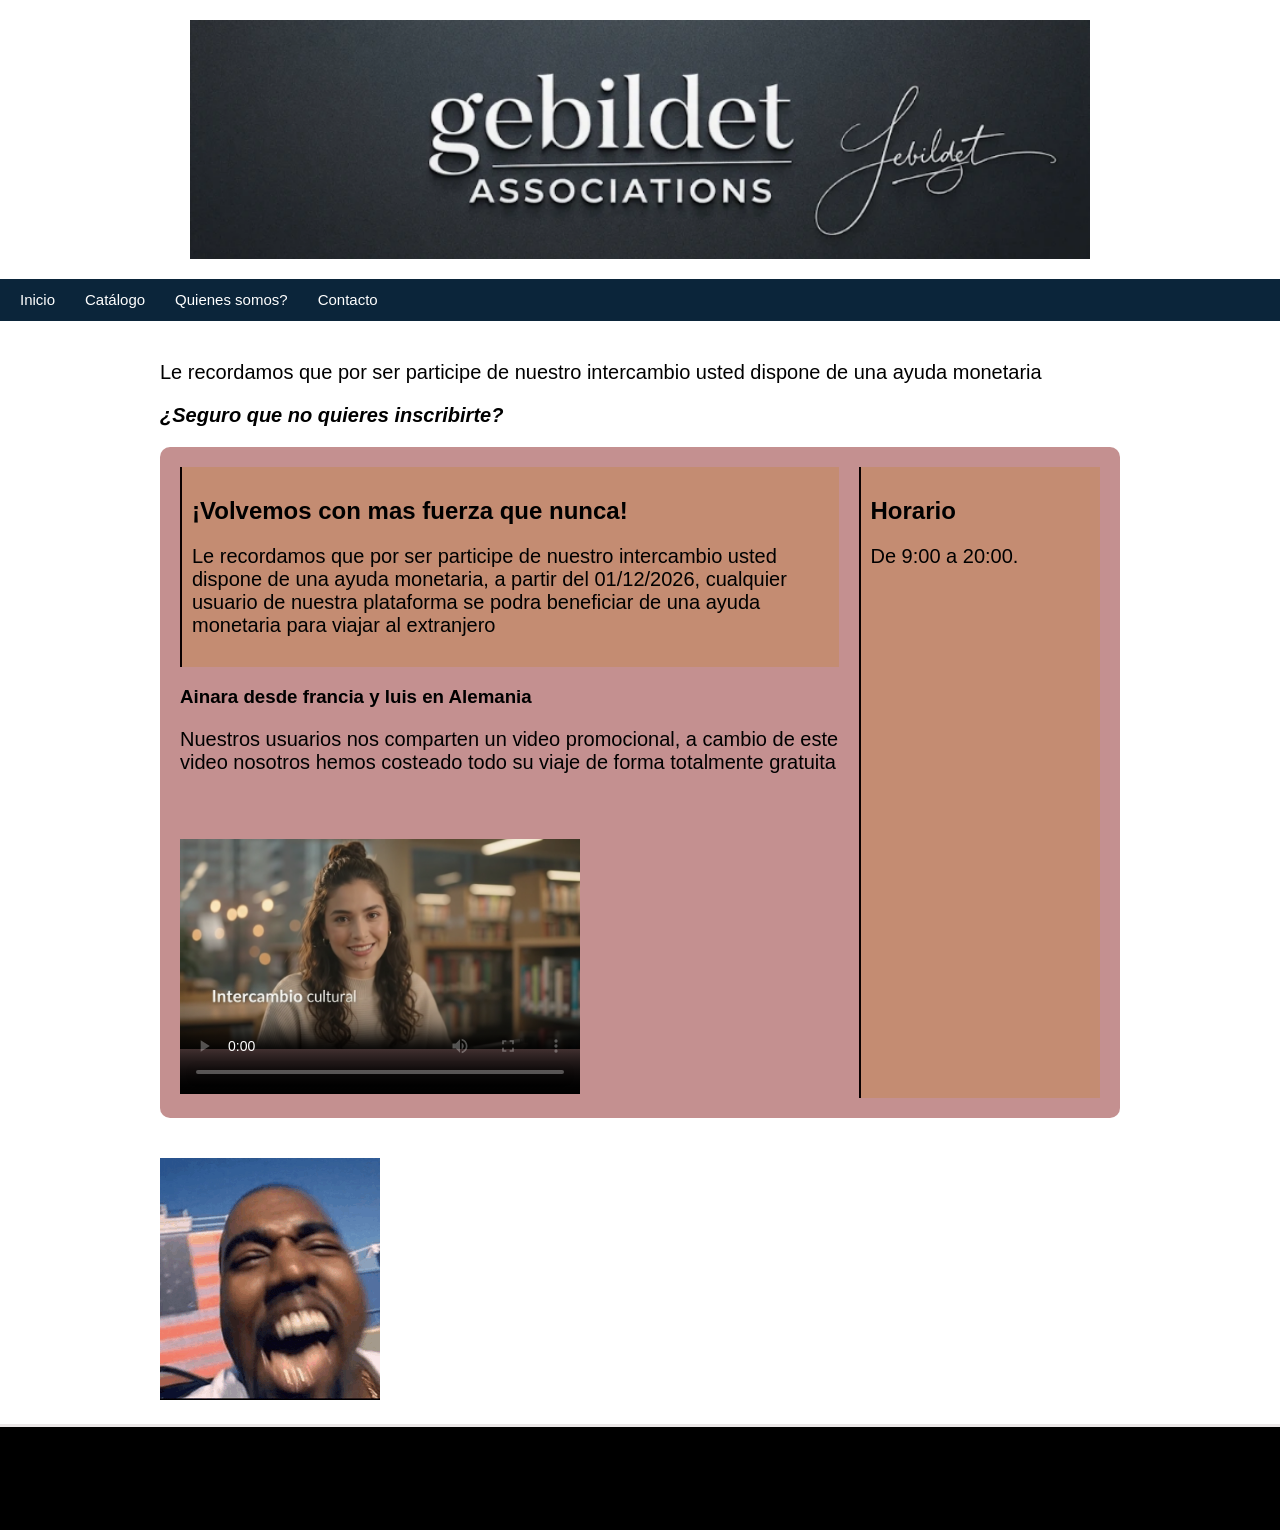
==== intercambio/target/classes/index.html @ 3917ec3d "first commit" ====
<!DOCTYPE html>
<html lang="es">
<head>
    <meta charset="UTF-8">
    <meta name="viewport" content="width=device-width, initial-scale=1.0">
    <link rel="stylesheet" href="css/style.css">   
    <title>Intercambio internacional</title> 
</head>
<body>

    <header>
        <div class="cabecera">
            <img src="img/cabeccera.png" alt="Logo Gebildet & Associations" class="logo-nav">
        </div>
        
        <nav>
            <ul>
                <li><a href="index.html">Inicio</a></li>
                <li><a href="catalogo.html">Catálogo</a></li>
                <li><a href="info.html">Quienes somos?</a></li>
                <li><a href="contacto.html">Contacto</a></li>
            </ul>
        </nav>
    </header>

    <div class="contenedor">
        <p>Le recordamos que por ser participe de nuestro intercambio usted dispone de una ayuda monetaria</p>
        <p><strong><em>¿Seguro que no quieres inscribirte? </em></strong></p>

        <main>
            <section id="Novedades">
                <aside>  
                <h2>¡Volvemos con mas fuerza que nunca!</h2>
                <p>Le recordamos que por ser participe de nuestro intercambio usted dispone de una ayuda monetaria, a partir del 01/12/2026, cualquier usuario de nuestra plataforma se podra beneficiar de una ayuda monetaria para viajar al extranjero</p>
                </aside>
                
                <article>
                    <h3>Ainara desde francia y luis en Alemania</h3>
                    <p>Nuestros usuarios nos comparten un video promocional, a cambio de este video nosotros hemos costeado todo su viaje de forma totalmente gratuita</p>
                </article>


                <video controls poster="img/img-cabe-video.png" width="400" height="300">
                    <source src="video/video_muestra.mp4" type="video/mp4">
                    Tu navegador no soporta la reproducción de vídeos.
                </video>
            </section>

            <aside>
                <h2>Horario</h2>
                <p>De 9:00 a 20:00.</p>
            </aside>
        </main>

        <img src="img/kanye-kanye-west.gif" alt="Imagen sobre una fotografia de uno de nuestros integrantes" style="max-width: 100%; height: auto; margin-top: 20px;">
    </div>

    <footer class="footer">
        <p>© 2026 Intercambios internacionales  gebildet & associations </p>
    </footer>

</body>
</html>
---- intercambio/target/classes/css/style.css ----
body {
    margin: 0;
    padding: 0;
    background-color: rgb(255, 255, 255);
    font-family: Arial, Helvetica, sans-serif;
    font-size: medium;
    line-height: normal;
}

header {
    width: 100%;
    margin: 0;
    padding: 0;
    background-color: #ffffff;
}

.cabecera-principal {
    width: 100%;
    margin: 0;
    padding: 0;
    display: flex;
    flex-direction: column;
}

.cabecera {
    width: 100%;
    display: flex;
    flex-direction: column;
    align-items: center;    
    justify-content: center;
    gap: 15px;
    padding: 20px;
    box-sizing: border-box;
}

.logo-nav {
    width: 900px;          
    max-width: 200%;        
    height: auto;
    display: block;
    margin: 0 auto;       
}

.banner-img {
    width: 100%;
    height: auto;
    display: block;
    object-fit: cover;
}

nav {
    background-color: #0b253a; 
    width: 100%;
    padding: 12px 20px;
    box-sizing: border-box; 
}

nav ul {
    list-style-type: none;
    display: flex;
    gap: 30px; 
    margin: 0;
    padding: 0;
    justify-content: flex-start; 
}

nav ul li a {
    color: #ffffff;
    text-decoration: none;
    font-family: "Poppins", Arial, sans-serif;
    font-size: 15px;
    font-weight: 500;
    transition: color 0.3s ease;
}

nav ul li a:hover, 
nav ul li a:active, 
nav ul li a:focus {
    color: #48cae4; 
    text-decoration: underline;
}

.contenedor {
    max-width: 1000px;
    width: 90%;
    margin: 0 auto;
    padding: 20px;
    box-sizing: border-box;
}

p {
    font-size: 20px; 
    color: rgb(0, 0, 0); 
    font-family: "Poppins", sans-serif;
}

main {
    background-color: rgba(138, 34, 34, 0.5);
    border-radius: 10px;
    padding: 20px;
    margin: 20px auto;
    max-width: 1000px;
    display: flex; 
    gap: 20px;    
}

section#Novedades {
    flex: 3;    
}

aside {
    flex: 1;    
    background-color: #c48c72;
    padding: 10px;
    border-left: 2px solid #0a0000;
}

.tarjeta {
    background: #665050;
    border: 1px solid #004be0;
    border-radius: 12px;
    padding: 16px;
}

.footer {
    background-color: #000000;
    padding: 20px;
    text-align: center;
    color: #ff0000e3;
    border-top: 3px solid #ebe7e7;
}
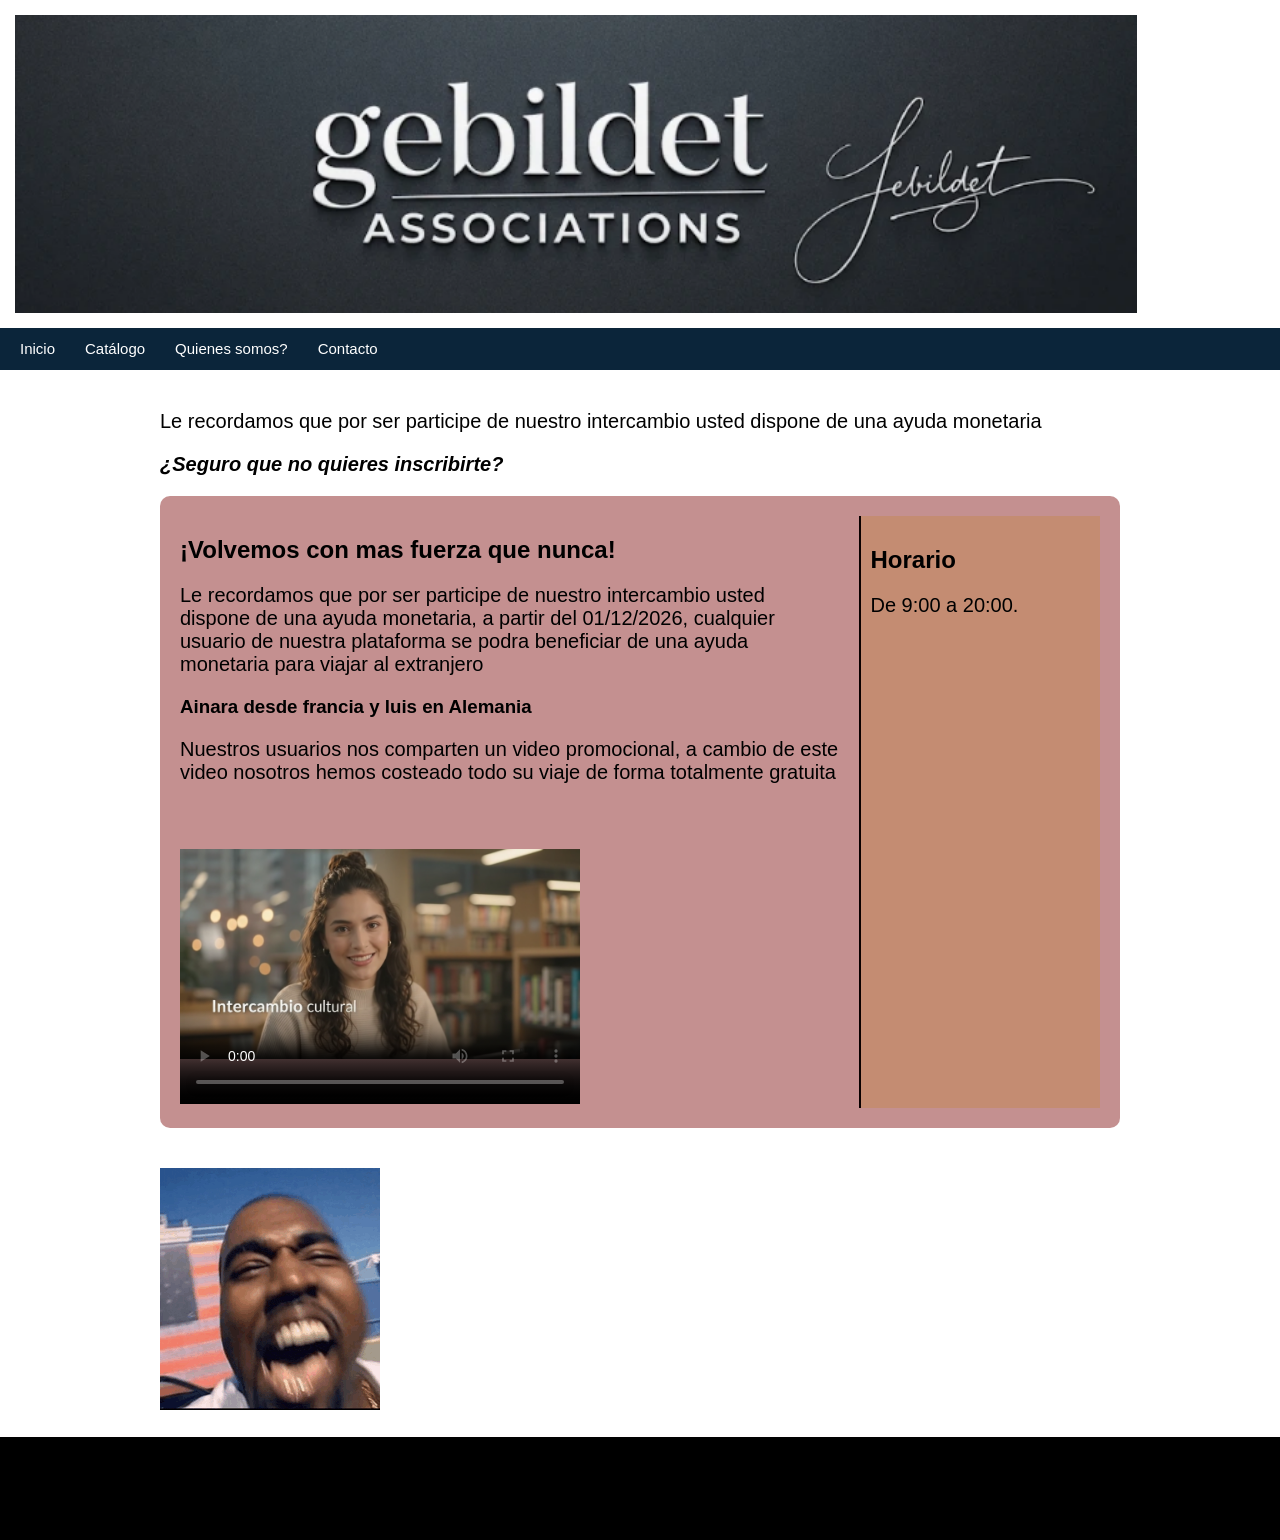
==== commit 9763db8f: "actu" ====
--- a/intercambio/target/classes/index.html
+++ b/intercambio/target/classes/index.html
@@ -4,7 +4,8 @@
     <meta charset="UTF-8">
     <meta name="viewport" content="width=device-width, initial-scale=1.0">
     <link rel="stylesheet" href="css/style.css">   
-    <title>Intercambio internacional</title> 
+    <title>Intercambio internacional</title>
+    <link rel="icon" type="image/x-icon" href="icono/icono.ico"> 
 </head>
 <body>
 
@@ -29,17 +30,15 @@
 
         <main>
             <section id="Novedades">
-                <aside>  
                 <h2>¡Volvemos con mas fuerza que nunca!</h2>
                 <p>Le recordamos que por ser participe de nuestro intercambio usted dispone de una ayuda monetaria, a partir del 01/12/2026, cualquier usuario de nuestra plataforma se podra beneficiar de una ayuda monetaria para viajar al extranjero</p>
-                </aside>
                 
                 <article>
                     <h3>Ainara desde francia y luis en Alemania</h3>
                     <p>Nuestros usuarios nos comparten un video promocional, a cambio de este video nosotros hemos costeado todo su viaje de forma totalmente gratuita</p>
                 </article>
 
-
+                
                 <video controls poster="img/img-cabe-video.png" width="400" height="300">
                     <source src="video/video_muestra.mp4" type="video/mp4">
                     Tu navegador no soporta la reproducción de vídeos.
@@ -55,9 +54,11 @@
         <img src="img/kanye-kanye-west.gif" alt="Imagen sobre una fotografia de uno de nuestros integrantes" style="max-width: 100%; height: auto; margin-top: 20px;">
     </div>
 
+
+</body>
+
     <footer class="footer">
         <p>© 2026 Intercambios internacionales  gebildet & associations </p>
     </footer>
-
-</body>
+    
 </html>
--- a/intercambio/target/classes/css/style.css
+++ b/intercambio/target/classes/css/style.css
@@ -2,9 +2,7 @@
     margin: 0;
     padding: 0;
     background-color: rgb(255, 255, 255);
-    font-family: Arial, Helvetica, sans-serif;
-    font-size: medium;
-    line-height: normal;
+    font-family: "Poppins", Arial, sans-serif;
 }
 
 header {
@@ -23,19 +21,19 @@
 }
 
 .cabecera {
-    width: 100%;
+    width: 90%;
     display: flex;
     flex-direction: column;
     align-items: center;    
     justify-content: center;
-    gap: 15px;
-    padding: 20px;
+    gap: 30px;
+    padding: 15px;
     box-sizing: border-box;
 }
 
 .logo-nav {
-    width: 900px;          
-    max-width: 200%;        
+    width: 100%;          
+    max-width: 100%;        
     height: auto;
     display: block;
     margin: 0 auto;       
@@ -121,11 +119,11 @@
     border-radius: 12px;
     padding: 16px;
 }
-
 .footer {
     background-color: #000000;
     padding: 20px;
     text-align: center;
-    color: #ff0000e3;
-    border-top: 3px solid #ebe7e7;
+    color: hsla(0, 0%, 100%, 0.89);
+    font-style: italic;
+    border-top: 3px solid #fffdfd;
 }
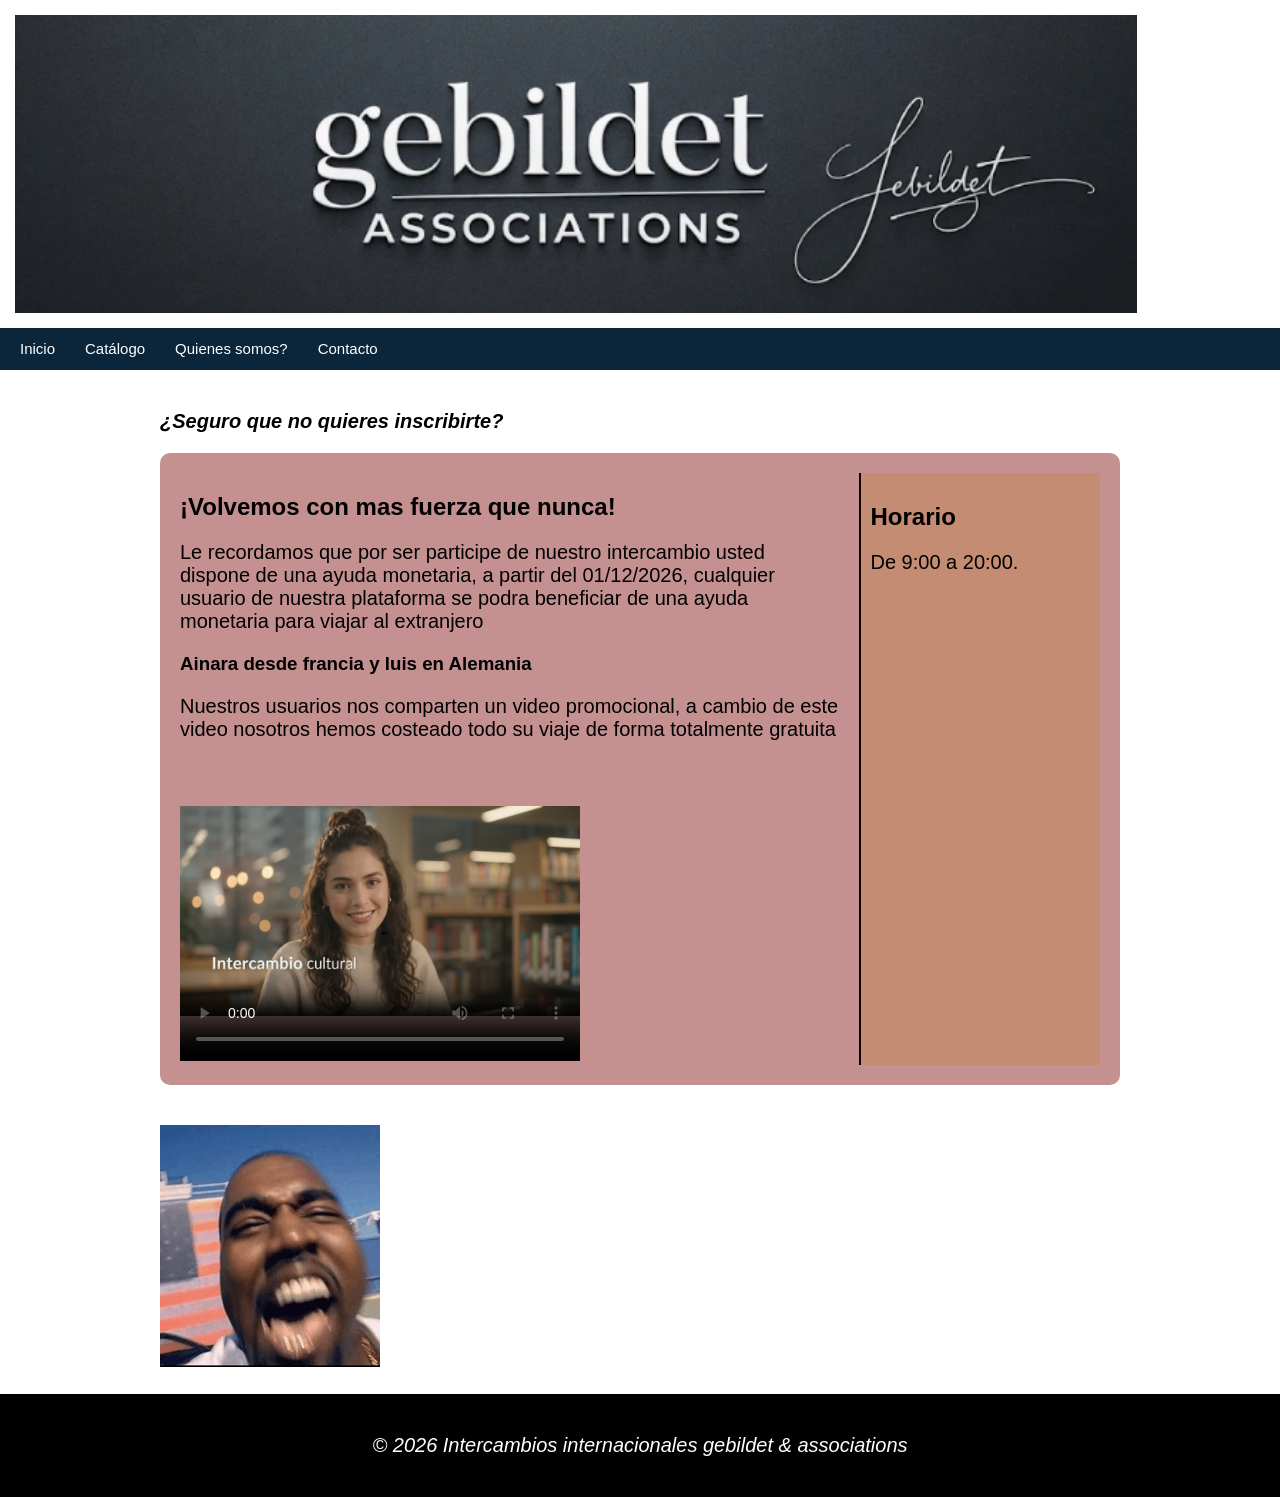
==== commit e6e57aea: "Actualizacion" ====
--- a/intercambio/target/classes/index.html
+++ b/intercambio/target/classes/index.html
@@ -25,7 +25,7 @@
     </header>
 
     <div class="contenedor">
-        <p>Le recordamos que por ser participe de nuestro intercambio usted dispone de una ayuda monetaria</p>
+        <p></p>
         <p><strong><em>¿Seguro que no quieres inscribirte? </em></strong></p>
 
         <main>
--- a/intercambio/target/classes/css/style.css
+++ b/intercambio/target/classes/css/style.css
@@ -119,11 +119,24 @@
     border-radius: 12px;
     padding: 16px;
 }
+
+footer,
 .footer {
     background-color: #000000;
     padding: 20px;
     text-align: center;
-    color: hsla(0, 0%, 100%, 0.89);
+    color: #ffffff;
     font-style: italic;
     border-top: 3px solid #fffdfd;
+}
+
+footer p,
+footer a,
+footer span,
+footer li,
+.footer p,
+.footer a,
+.footer span,
+.footer li {
+    color: #ffffff;
 }
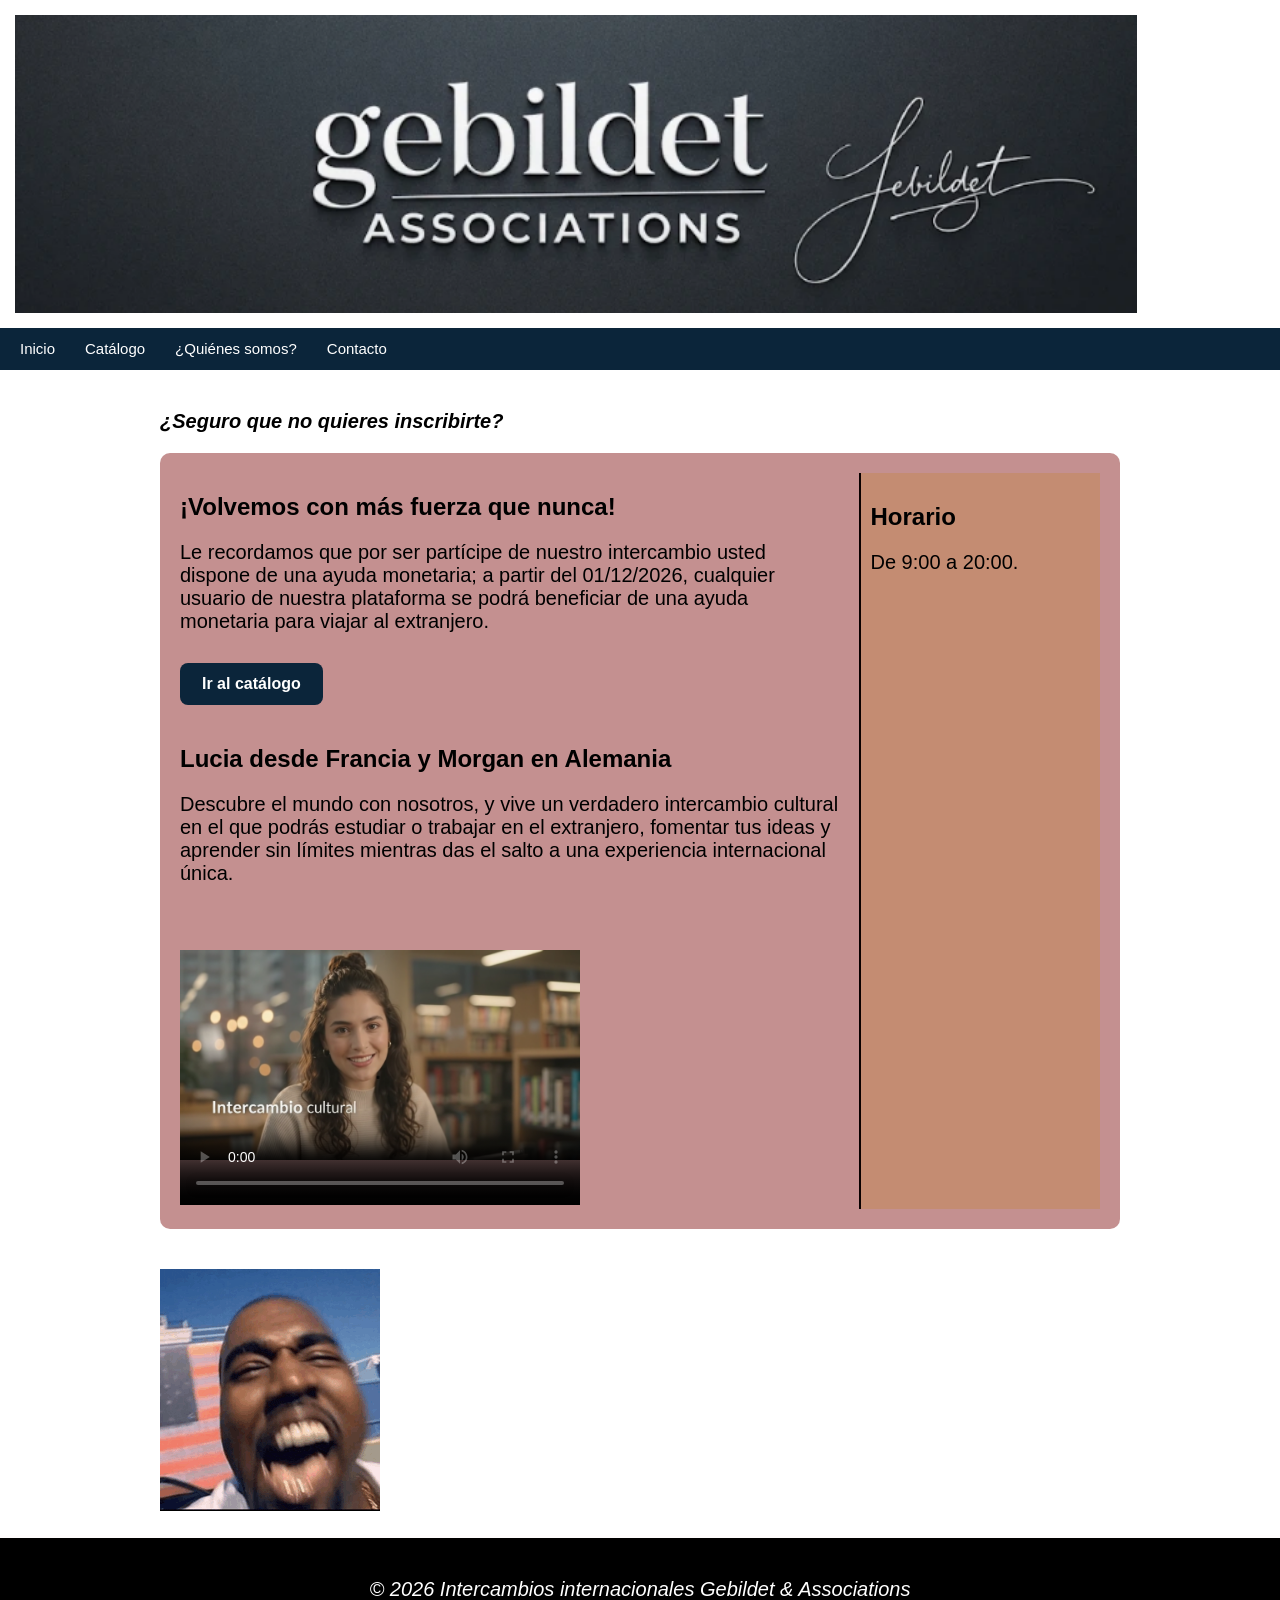
==== commit 82fe4c33: "Subir proyecto web con HTML y CSS" ====
--- a/intercambio/target/classes/index.html
+++ b/intercambio/target/classes/index.html
@@ -18,32 +18,32 @@
             <ul>
                 <li><a href="index.html">Inicio</a></li>
                 <li><a href="catalogo.html">Catálogo</a></li>
-                <li><a href="info.html">Quienes somos?</a></li>
+                <li><a href="info.html">¿Quiénes somos?</a></li>
                 <li><a href="contacto.html">Contacto</a></li>
             </ul>
         </nav>
     </header>
 
     <div class="contenedor">
-        <p></p>
-        <p><strong><em>¿Seguro que no quieres inscribirte? </em></strong></p>
-
+        <p><strong><em>¿Seguro que no quieres inscribirte?</em></strong></p>
+        
         <main>
             <section id="Novedades">
-                <h2>¡Volvemos con mas fuerza que nunca!</h2>
-                <p>Le recordamos que por ser participe de nuestro intercambio usted dispone de una ayuda monetaria, a partir del 01/12/2026, cualquier usuario de nuestra plataforma se podra beneficiar de una ayuda monetaria para viajar al extranjero</p>
-                
-                <article>
-                    <h3>Ainara desde francia y luis en Alemania</h3>
-                    <p>Nuestros usuarios nos comparten un video promocional, a cambio de este video nosotros hemos costeado todo su viaje de forma totalmente gratuita</p>
-                </article>
+    <h2>¡Volvemos con más fuerza que nunca!</h2>
+    <p>Le recordamos que por ser partícipe de nuestro intercambio usted dispone de una ayuda monetaria; a partir del 01/12/2026, cualquier usuario de nuestra plataforma se podrá beneficiar de una ayuda monetaria para viajar al extranjero.</p>
 
-                
-                <video controls poster="img/img-cabe-video.png" width="400" height="300">
-                    <source src="video/video_muestra.mp4" type="video/mp4">
-                    Tu navegador no soporta la reproducción de vídeos.
-                </video>
-            </section>
+    <a href="catalogo.html" class="btn-catalogo">Ir al catálogo</a>
+
+    <article>
+        <h2>Lucia desde Francia y Morgan en Alemania</h2>
+        <p>Descubre el mundo con nosotros, y vive un verdadero intercambio cultural en el que podrás estudiar o trabajar en el extranjero, fomentar tus ideas y aprender sin límites mientras das el salto a una experiencia internacional única.</p>
+    </article>
+
+    <video controls poster="img/img-cabe-video.png" width="400" height="300">
+        <source src="video/video_muestra.mp4" type="video/mp4">
+        Tu navegador no soporta la reproducción de vídeos.
+    </video>
+</section>
 
             <aside>
                 <h2>Horario</h2>
@@ -51,14 +51,12 @@
             </aside>
         </main>
 
-        <img src="img/kanye-kanye-west.gif" alt="Imagen sobre una fotografia de uno de nuestros integrantes" style="max-width: 100%; height: auto; margin-top: 20px;">
+        <img src="img/kanye-kanye-west.gif" alt="Imagen sobre una fotografía de uno de nuestros integrantes" style="max-width: 100%; height: auto; margin-top: 20px;">
     </div>
 
+    <footer class="footer">
+        <p>© 2026 Intercambios internacionales Gebildet & Associations</p>
+    </footer>
 
 </body>
-
-    <footer class="footer">
-        <p>© 2026 Intercambios internacionales  gebildet & associations </p>
-    </footer>
-    
 </html>
--- a/intercambio/target/classes/css/style.css
+++ b/intercambio/target/classes/css/style.css
@@ -139,4 +139,24 @@
 .footer span,
 .footer li {
     color: #ffffff;
-}+}
+
+.btn-catalogo {
+    display: inline-block;
+    background-color: #0b253a;
+    color: #ffffff;
+    text-decoration: none;
+    padding: 12px 22px;
+    border-radius: 8px;
+    font-weight: 600;
+    font-size: 16px;
+    margin: 10px 0 20px;
+    transition: background-color 0.3s ease, color 0.3s ease;
+}
+
+.btn-catalogo:hover,
+.btn-catalogo:focus {
+    background-color: #48cae4;
+    color: #0b253a;
+}
+
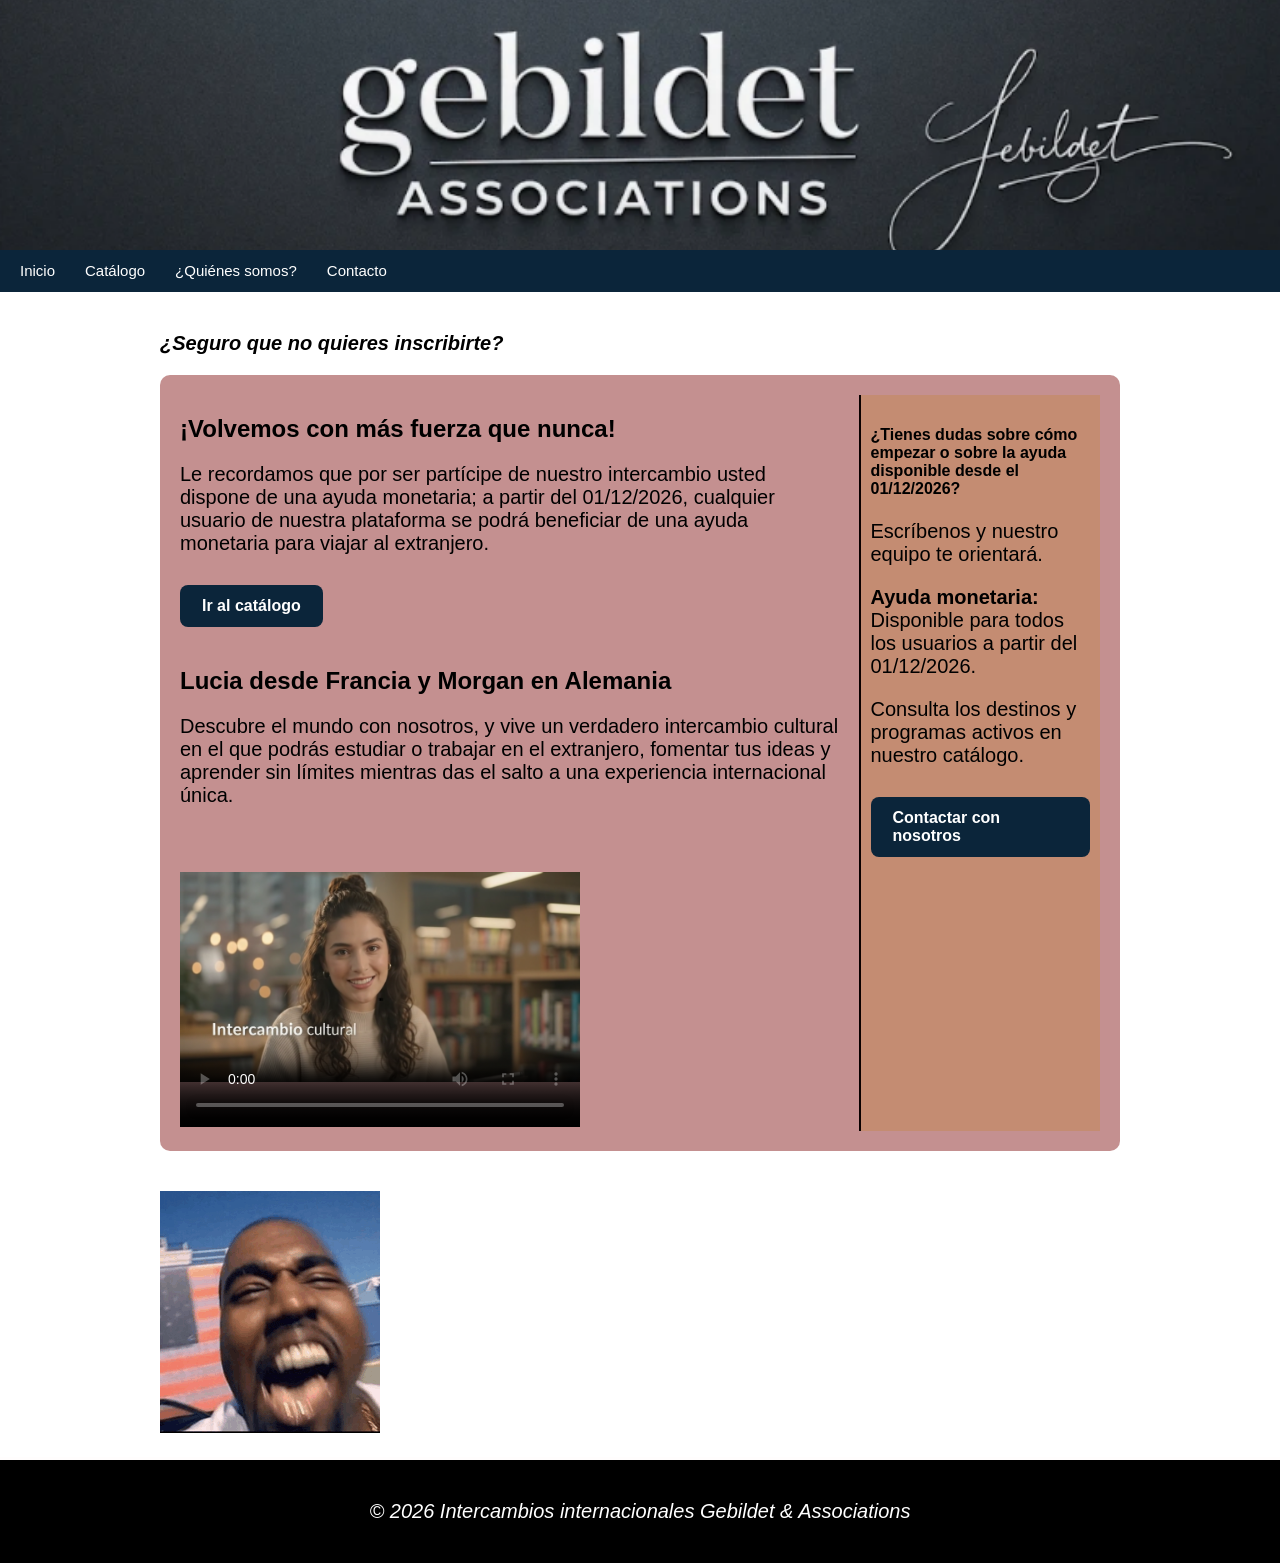
==== commit 831b97eb: "actu" ====
--- a/intercambio/target/classes/index.html
+++ b/intercambio/target/classes/index.html
@@ -3,9 +3,9 @@
 <head>
     <meta charset="UTF-8">
     <meta name="viewport" content="width=device-width, initial-scale=1.0">
-    <link rel="stylesheet" href="css/style.css">   
-    <title>Intercambio internacional</title>
-    <link rel="icon" type="image/x-icon" href="icono/icono.ico"> 
+    <link rel="stylesheet" href="css/style.css">
+    <title>Intercambio internacional - Gebildet &amp; Associations</title>
+    <link rel="icon" type="image/x-icon" href="icono/icono.ico">
 </head>
 <body>
 
@@ -13,8 +13,8 @@
         <div class="cabecera">
             <img src="img/cabeccera.png" alt="Logo Gebildet & Associations" class="logo-nav">
         </div>
-        
-        <nav>
+
+        <nav aria-label="Navegación principal">
             <ul>
                 <li><a href="index.html">Inicio</a></li>
                 <li><a href="catalogo.html">Catálogo</a></li>
@@ -26,28 +26,33 @@
 
     <div class="contenedor">
         <p><strong><em>¿Seguro que no quieres inscribirte?</em></strong></p>
-        
+
         <main>
             <section id="Novedades">
-    <h2>¡Volvemos con más fuerza que nunca!</h2>
-    <p>Le recordamos que por ser partícipe de nuestro intercambio usted dispone de una ayuda monetaria; a partir del 01/12/2026, cualquier usuario de nuestra plataforma se podrá beneficiar de una ayuda monetaria para viajar al extranjero.</p>
+                <h2>¡Volvemos con más fuerza que nunca!</h2>
+                <p>Le recordamos que por ser partícipe de nuestro intercambio usted dispone de una ayuda monetaria; a partir del 01/12/2026, cualquier usuario de nuestra plataforma se podrá beneficiar de una ayuda monetaria para viajar al extranjero.</p>
 
-    <a href="catalogo.html" class="btn-catalogo">Ir al catálogo</a>
+                <a href="catalogo.html" class="btn-catalogo">Ir al catálogo</a>
 
-    <article>
-        <h2>Lucia desde Francia y Morgan en Alemania</h2>
-        <p>Descubre el mundo con nosotros, y vive un verdadero intercambio cultural en el que podrás estudiar o trabajar en el extranjero, fomentar tus ideas y aprender sin límites mientras das el salto a una experiencia internacional única.</p>
-    </article>
+                <article>
+                    <h2>Lucia desde Francia y Morgan en Alemania</h2>
+                    <p>Descubre el mundo con nosotros, y vive un verdadero intercambio cultural en el que podrás estudiar o trabajar en el extranjero, fomentar tus ideas y aprender sin límites mientras das el salto a una experiencia internacional única.</p>
+                </article>
 
-    <video controls poster="img/img-cabe-video.png" width="400" height="300">
-        <source src="video/video_muestra.mp4" type="video/mp4">
-        Tu navegador no soporta la reproducción de vídeos.
-    </video>
-</section>
+                <video controls poster="img/img-cabe-video.png" width="400" height="300">
+                    <source src="video/video_muestra.mp4" type="video/mp4">
+                    Tu navegador no soporta la reproducción de vídeos.
+                </video>
+
+                
+            </section>
 
             <aside>
-                <h2>Horario</h2>
-                <p>De 9:00 a 20:00.</p>
+                <h4>¿Tienes dudas sobre cómo empezar o sobre la ayuda disponible desde el 01/12/2026?</h4>
+                <p><strong ></strong>Escríbenos y nuestro equipo te orientará.</p>
+                <p><strong>Ayuda monetaria:</strong> Disponible para todos los usuarios a partir del 01/12/2026.</p>
+                <p>Consulta los destinos y programas activos en nuestro catálogo.</p>
+                <a href="contacto.html" class="btn-catalogo">Contactar con nosotros</a>
             </aside>
         </main>
 
@@ -55,7 +60,7 @@
     </div>
 
     <footer class="footer">
-        <p>© 2026 Intercambios internacionales Gebildet & Associations</p>
+        <p>© 2026 Intercambios internacionales Gebildet &amp; Associations</p>
     </footer>
 
 </body>
--- a/intercambio/target/classes/css/style.css
+++ b/intercambio/target/classes/css/style.css
@@ -9,7 +9,7 @@
     width: 100%;
     margin: 0;
     padding: 0;
-    background-color: #ffffff;
+    background-color: #181c20;
 }
 
 .cabecera-principal {
@@ -20,30 +20,35 @@
     flex-direction: column;
 }
 
-.cabecera {
-    width: 90%;
-    display: flex;
-    flex-direction: column;
-    align-items: center;    
-    justify-content: center;
-    gap: 30px;
-    padding: 15px;
-    box-sizing: border-box;
-}
-
-.logo-nav {
-    width: 100%;          
-    max-width: 100%;        
-    height: auto;
-    display: block;
-    margin: 0 auto;       
-}
-
 .banner-img {
     width: 100%;
     height: auto;
     display: block;
     object-fit: cover;
+}
+
+.cabecera {
+    width: 100%;
+    max-width: none;
+    margin: 0;
+    padding: 0;
+    background-color: #181c20;
+    display: flex;
+    align-items: center;
+    justify-content: center;
+    box-sizing: border-box;
+    overflow: hidden;
+}
+
+.logo-nav {
+    width: 100%;
+    max-width: none;
+    height: auto;
+    max-height: 250px;
+    object-fit: cover;
+    object-position: center;
+    display: block;
+    margin: 0;
 }
 
 nav {
@@ -158,5 +163,4 @@
 .btn-catalogo:focus {
     background-color: #48cae4;
     color: #0b253a;
-}
-
+}
